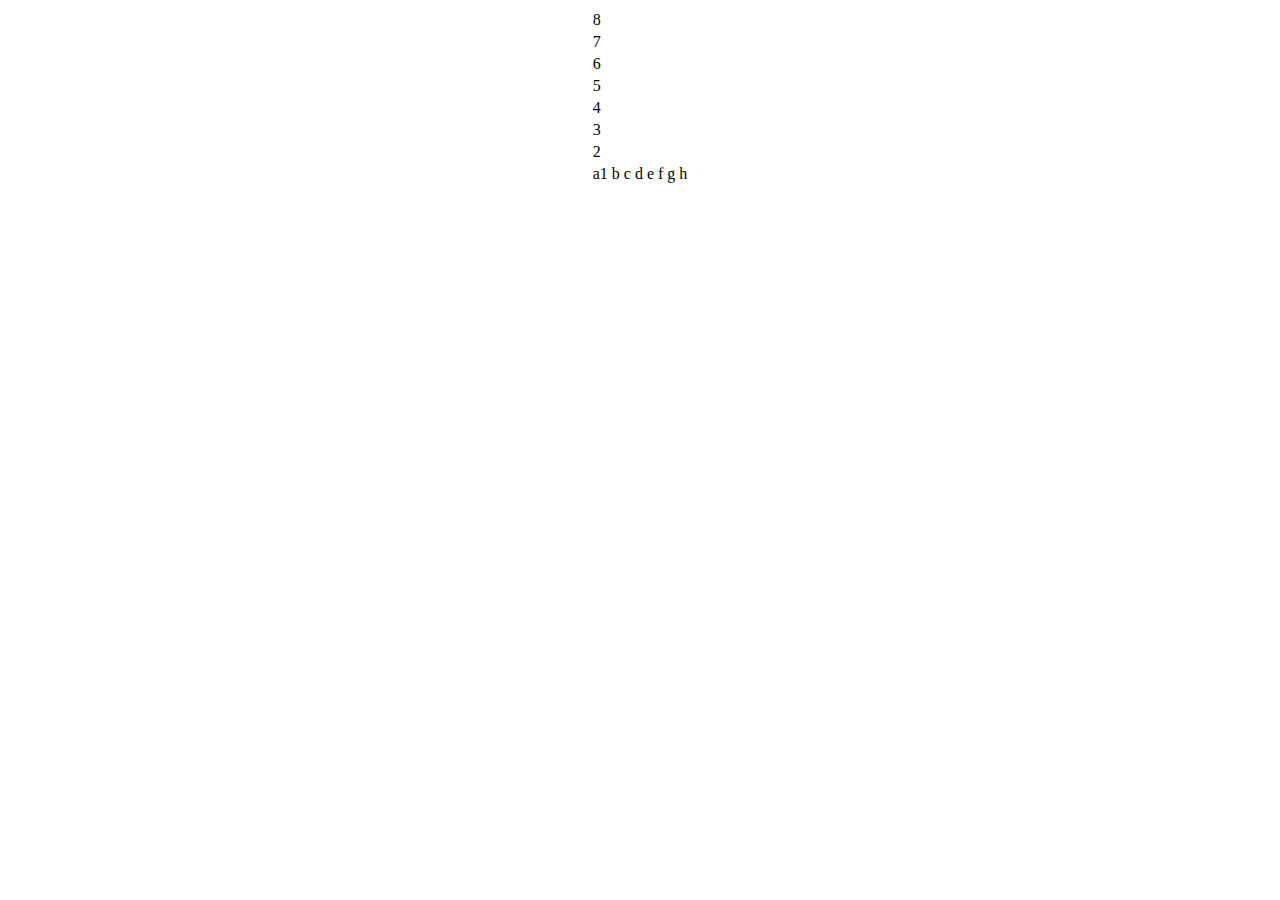
==== chess.html @ 7fcd07dc "Some games" ====
<html>
    <head>
        <title>Chess</title>
        <link rel="icon" href="yes/white pawn.png">
        <link rel="stylesheet" href="css/chess.css">
    </head>
    <body>
        <center>
        <table>
            <tr>
                <td class="white a8" onclick="changeBackground(0)">8</td>
                <td class="black b8" onclick="changeBackground(1)"></td>
                <td class="white c8" onclick="changeBackground(2)"></td>
                <td class="black d8" onclick="changeBackground(3)"></td>
                <td class="white e8" onclick="changeBackground(4)"></td>
                <td class="black f8" onclick="changeBackground(5)"></td>
                <td class="white g8" onclick="changeBackground(6)"></td>
                <td class="black h8" onclick="changeBackground(7)"></td>
            </tr>
            <tr>
                <td class="black a7" onclick="changeBackground(8)">7</td>
                <td class="white b7" onclick="changeBackground(9)"></td>
                <td class="black c7" onclick="changeBackground(10)"></td>
                <td class="white d7" onclick="changeBackground(11)"></td>
                <td class="black e7" onclick="changeBackground(12)"></td>
                <td class="white f7" onclick="changeBackground(13)"></td>
                <td class="black g7" onclick="changeBackground(14)"></td>
                <td class="white h7" onclick="changeBackground(15)"></td>
            </tr>
            <tr>
                <td class="white a6" onclick="changeBackground(16)">6</td>
                <td class="black b6" onclick="changeBackground(17)"></td>
                <td class="white c6" onclick="changeBackground(18)"></td>
                <td class="black d6" onclick="changeBackground(19)"></td>
                <td class="white e6" onclick="changeBackground(20)"></td>
                <td class="black f6" onclick="changeBackground(21)"></td>
                <td class="white g6" onclick="changeBackground(22)"></td>
                <td class="black h6" onclick="changeBackground(23)"></td>
            </tr>
            <tr>
                <td class="black a5" onclick="changeBackground(24)">5</td>
                <td class="white b5" onclick="changeBackground(25)"></td>
                <td class="black c5" onclick="changeBackground(26)"></td>
                <td class="white d5" onclick="changeBackground(27)"></td>
                <td class="black e5" onclick="changeBackground(28)"></td>
                <td class="white f5" onclick="changeBackground(29)"></td>
                <td class="black g5" onclick="changeBackground(30)"></td>
                <td class="white h5" onclick="changeBackground(31)"></td>
            </tr>
            <tr>
                <td class="white a4" onclick="changeBackground(32)">4</td>
                <td class="black b4" onclick="changeBackground(33)"></td>
                <td class="white c4" onclick="changeBackground(34)"></td>
                <td class="black d4" onclick="changeBackground(35)"></td>
                <td class="white e4" onclick="changeBackground(36)"></td>
                <td class="black f4" onclick="changeBackground(37)"></td>
                <td class="white g4" onclick="changeBackground(38)"></td>
                <td class="black h4" onclick="changeBackground(39)"></td>
            </tr>
            <tr>
                <td class="black a3" onclick="changeBackground(40)">3</td>
                <td class="white b3" onclick="changeBackground(41)"></td>
                <td class="black c3" onclick="changeBackground(42)"></td>
                <td class="white d3" onclick="changeBackground(43)"></td>
                <td class="black e3" onclick="changeBackground(44)"></td>
                <td class="white f3" onclick="changeBackground(45)"></td>
                <td class="black g3" onclick="changeBackground(46)"></td>
                <td class="white h3" onclick="changeBackground(47)"></td>
            </tr>
            <tr>
                <td class="white a2" onclick="changeBackground(48)">2</td>
                <td class="black b2" onclick="changeBackground(49)"></td>
                <td class="white c2" onclick="changeBackground(50)"></td>
                <td class="black d2" onclick="changeBackground(51)"></td>
                <td class="white e2" onclick="changeBackground(52)"></td>
                <td class="black f2" onclick="changeBackground(53)"></td>
                <td class="white g2" onclick="changeBackground(54)"></td>
                <td class="black h2" onclick="changeBackground(55)"></td>
            </tr>
            <tr>
                <td class="black a1" onclick="changeBackground(56)">a1</td>
                <td class="white b1" onclick="changeBackground(57)">b</td>
                <td class="black c1" onclick="changeBackground(58)">c</td>
                <td class="white d1" onclick="changeBackground(59)">d</td>
                <td class="black e1" onclick="changeBackground(60)">e</td>
                <td class="white f1" onclick="changeBackground(61)">f</td>
                <td class="black g1" onclick="changeBackground(62)">g</td>
                <td class="white h1" onclick="changeBackground(63)">h</td>
            </tr>
        </table>
    </center>
    <script src="js/chess.js"></script>
    </body>
</html>
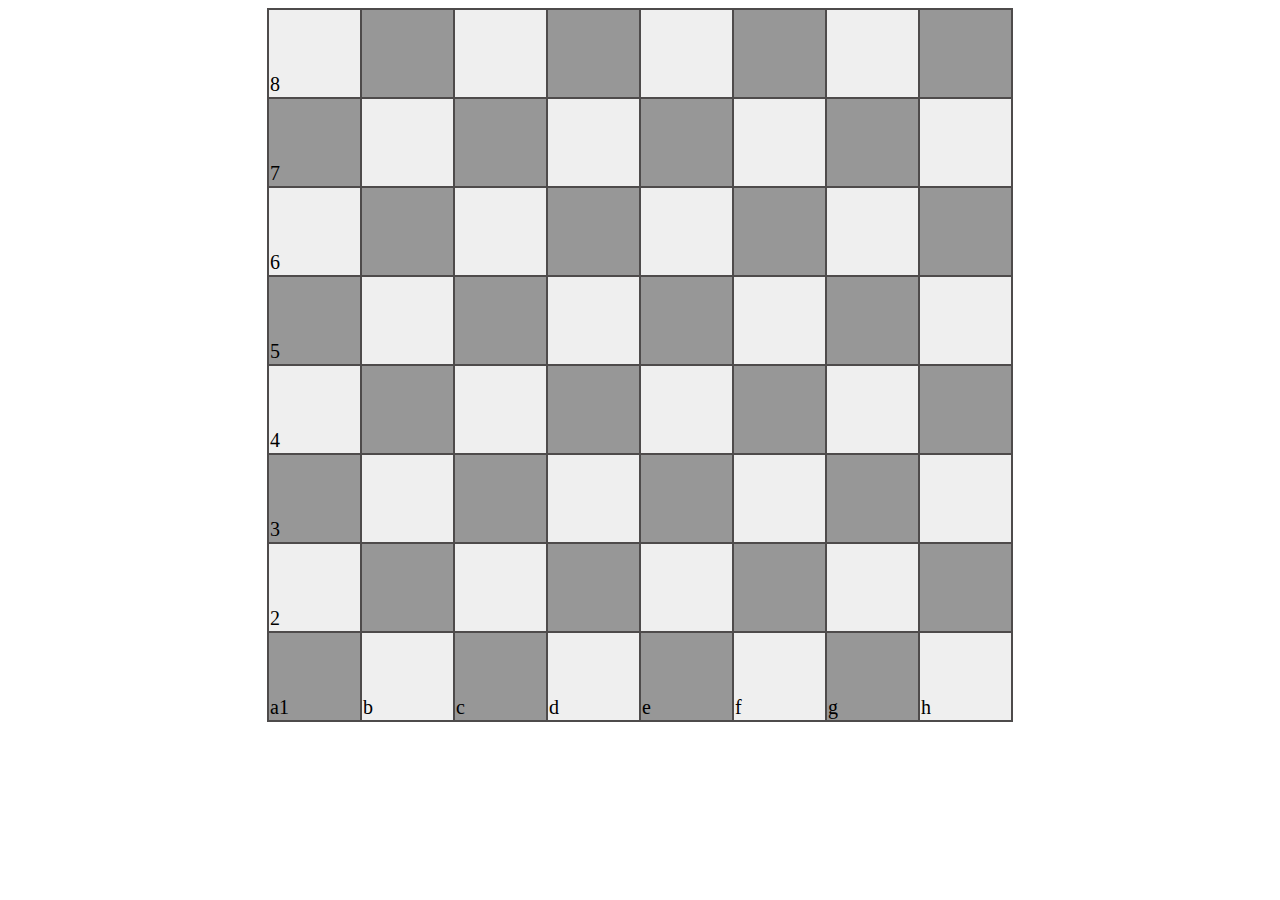
==== commit 90d286d0: "Update chess.html" ====
--- a/chess.html
+++ b/chess.html
@@ -1,8 +1,8 @@
 <html>
     <head>
         <title>Chess</title>
-        <link rel="icon" href="yes/white pawn.png">
-        <link rel="stylesheet" href="css/chess.css">
+        <link rel="icon" href="white pawn.png">
+        <link rel="stylesheet" href="chess.css">
     </head>
     <body>
         <center>
@@ -89,6 +89,6 @@
             </tr>
         </table>
     </center>
-    <script src="js/chess.js"></script>
+    <script src="chess.js"></script>
     </body>
-</html>+</html>
--- a/chess.css
+++ b/chess.css
@@ -0,0 +1,180 @@
+table{
+    border-collapse:collapse;
+}
+td{
+    border:2px rgb(78, 75, 75) solid;
+    height:89px;
+    width:89px;
+    cursor:pointer;
+    font-size:20px;
+    vertical-align:bottom;
+}
+td:hover{
+    background-color:rgb(65, 180, 8);
+}
+.white{
+    background-color:rgb(239, 239, 239);
+}
+.black{
+    background-color:rgb(151, 151, 151);
+}
+.a1{
+    background-image:url(white rook.png);
+    background-repeat:no-repeat;
+    background-size:cover;
+}
+.b1{
+    background-image:url(white knight.png);
+    background-repeat:no-repeat;
+    background-size:cover;
+}
+.c1{
+    background-image:url(white bishop.png);
+    background-repeat:no-repeat;
+    background-size:cover;
+}
+.d1{
+    background-image:url(white queen.png);
+    background-repeat:no-repeat;
+    background-size:cover;
+}
+.e1{
+    background-image:url(white king.png);
+    background-repeat:no-repeat;
+    background-size:cover;
+}
+.f1{
+    background-image:url(white bishop.png);
+    background-repeat:no-repeat;
+    background-size:cover;
+}
+.g1{
+    background-image:url(white knight.png);
+    background-repeat:no-repeat;
+    background-size:cover;
+}
+.h1{
+    background-image:url(yes/white rook.png);
+    background-repeat:no-repeat;
+    background-size:cover;
+}
+.a2{
+    background-image:url(white pawn.png);
+    background-repeat:no-repeat;
+    background-size:cover;
+}
+.b2{
+    background-image:url(white pawn.png);
+    background-repeat:no-repeat;
+    background-size:cover;
+}
+.c2{
+    background-image:url(white pawn.png);
+    background-repeat:no-repeat;
+    background-size:cover;
+}
+.d2{
+    background-image:url(white pawn.png);
+    background-repeat:no-repeat;
+    background-size:cover;
+}
+.e2{
+    background-image:url(white pawn.png);
+    background-repeat:no-repeat;
+    background-size:cover;
+}
+.f2{
+    background-image:url(white pawn.png);
+    background-repeat:no-repeat;
+    background-size:cover;
+}
+.g2{
+    background-image:url(white pawn.png);
+    background-repeat:no-repeat;
+    background-size:cover;
+}
+.h2{
+    background-image:url(white pawn.png);
+    background-repeat:no-repeat;
+    background-size:cover;
+}
+.a7{
+    background-image:url(black pawn.png);
+    background-repeat:no-repeat;
+    background-size:cover;
+}
+.b7{
+    background-image:url(black pawn.png);
+    background-repeat:no-repeat;
+    background-size:cover;
+}
+.c7{
+    background-image:url(black pawn.png);
+    background-repeat:no-repeat;
+    background-size:cover;
+}
+.d7{
+    background-image:url(black pawn.png);
+    background-repeat:no-repeat;
+    background-size:cover;
+}
+.e7{
+    background-image:url(black pawn.png);
+    background-repeat:no-repeat;
+    background-size:cover;
+}
+.f7{
+    background-image:url(black pawn.png);
+    background-repeat:no-repeat;
+    background-size:cover;
+}
+.g7{
+    background-image:url(black pawn.png);
+    background-repeat:no-repeat;
+    background-size:cover;
+}
+.h7{
+    background-image:url(black pawn.png);
+    background-repeat:no-repeat;
+    background-size:cover;
+}
+.a8{
+    background-image:url(black rook.png);
+    background-repeat:no-repeat;
+    background-size:cover;
+}
+.b8{
+    background-image:url(black knight.png);
+    background-repeat:no-repeat;
+    background-size:cover;
+}
+.c8{
+    background-image:url(black bishop.png);
+    background-repeat:no-repeat;
+    background-size:cover;
+}
+.d8{
+    background-image:url(black queen.png);
+    background-repeat:no-repeat;
+    background-size:cover;
+}
+.e8{
+    background-image:url(black king.png);
+    background-repeat:no-repeat;
+    background-size:cover;
+}
+.f8{
+    background-image:url(black bishop.png);
+    background-repeat:no-repeat;
+    background-size:cover;
+}
+.g8{
+    background-image:url(black knight.png);
+    background-repeat:no-repeat;
+    background-size:cover;
+}
+.h8{
+    background-image:url(black rook.png);
+    background-repeat:no-repeat;
+    background-size:cover;
+}
